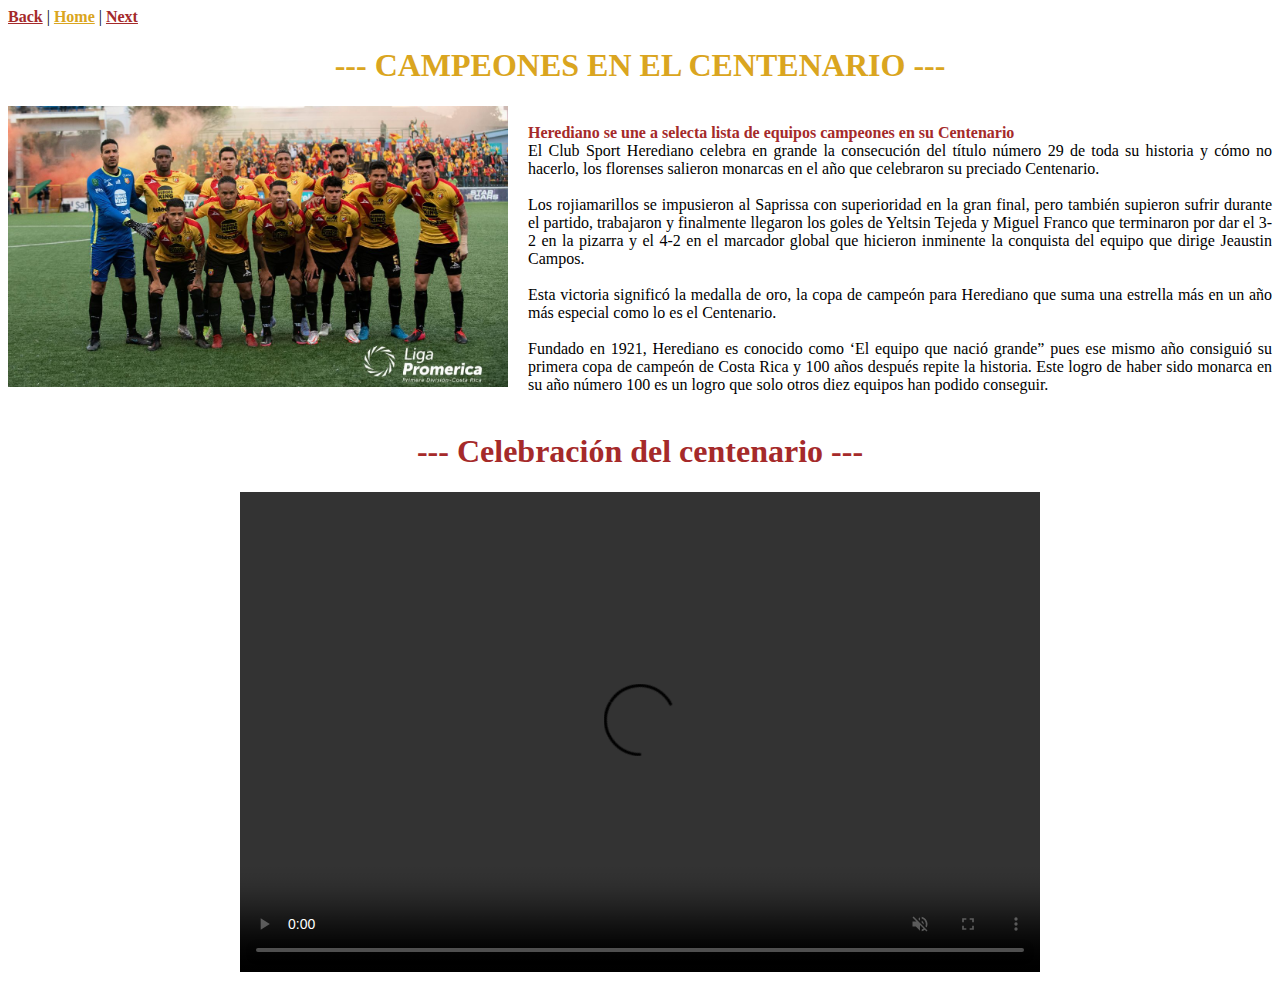
==== Practica2_SantiagoOrozco/src/main/resources/static/centenario.html @ 21f7beb1 "Página finalizada" ====
<!DOCTYPE html>
<!--
Click nbfs://nbhost/SystemFileSystem/Templates/Licenses/license-default.txt to change this license
Click nbfs://nbhost/SystemFileSystem/Templates/Other/html.html to edit this template
-->
<html>
    <head>
        <title>Centenario</title>
        <meta charset="UTF-8">
        <meta name="viewport" content="width=device-width, initial-scale=1.0">
    </head>
    <body>
        <a href="plantilla.html" style="color: brown; font-weight: bold;">Back</a> |
        <a href="home.html" style="color: goldenrod; font-weight: bold;">Home</a> |
        <a href="sorteo.html" style="color: brown; font-weight: bold;">Next</a><br>
        
        <h1 style="color: goldenrod; text-align: center"> --- CAMPEONES EN EL CENTENARIO --- </h1>
        <img src="images/plantilla.jpg" alt="Plantilla"
             style="float: left; width: 500px; height: auto; margin-right: 20px;">
        <br>
        <div style="color: brown; font-weight: bold;">
            Herediano se une a selecta lista de equipos campeones en su Centenario
        </div>
        <div style="text-align: justify;">
            El Club Sport Herediano celebra en grande la consecución del título número 29 de toda su historia y cómo no hacerlo, los florenses salieron monarcas en el año que celebraron su preciado Centenario.
        </div>
        <br>
        <div style="text-align: justify;">
            Los rojiamarillos se impusieron al Saprissa con superioridad en la gran final, pero también supieron sufrir durante el partido, trabajaron y finalmente llegaron los goles de Yeltsin Tejeda y Miguel Franco que terminaron por dar el 3-2 en la pizarra y el 4-2 en el marcador global que hicieron inminente la conquista del equipo que dirige Jeaustin Campos.
        </div>
        <br>
        <div style="text-align: justify;">
            Esta victoria significó la medalla de oro, la copa de campeón para Herediano que suma una estrella más en un año más especial como lo es el Centenario.
        </div>
        <br> 
        <div style="text-align: justify;">
            Fundado en 1921, Herediano es conocido como ‘El equipo que nació grande” pues ese mismo año consiguió su primera copa de campeón de Costa Rica y 100 años después repite la historia. Este logro de haber sido monarca en su año número 100 es un logro que solo otros diez equipos han podido conseguir.
        </div>
        <br>
        <h1 style="color: brown; text-align: center"> --- Celebración del centenario ---</h1>
        <section id="contenido">
            <article>
                <figure>
                    <video width="800" height="480" controls autoplay muted style="display: block; margin: 0 auto;">
                        <source src="videos/centenario.mp4" type="video/mp4">
                    </video>
                </figure>
            </article>
        </section>
    </body>
</html>
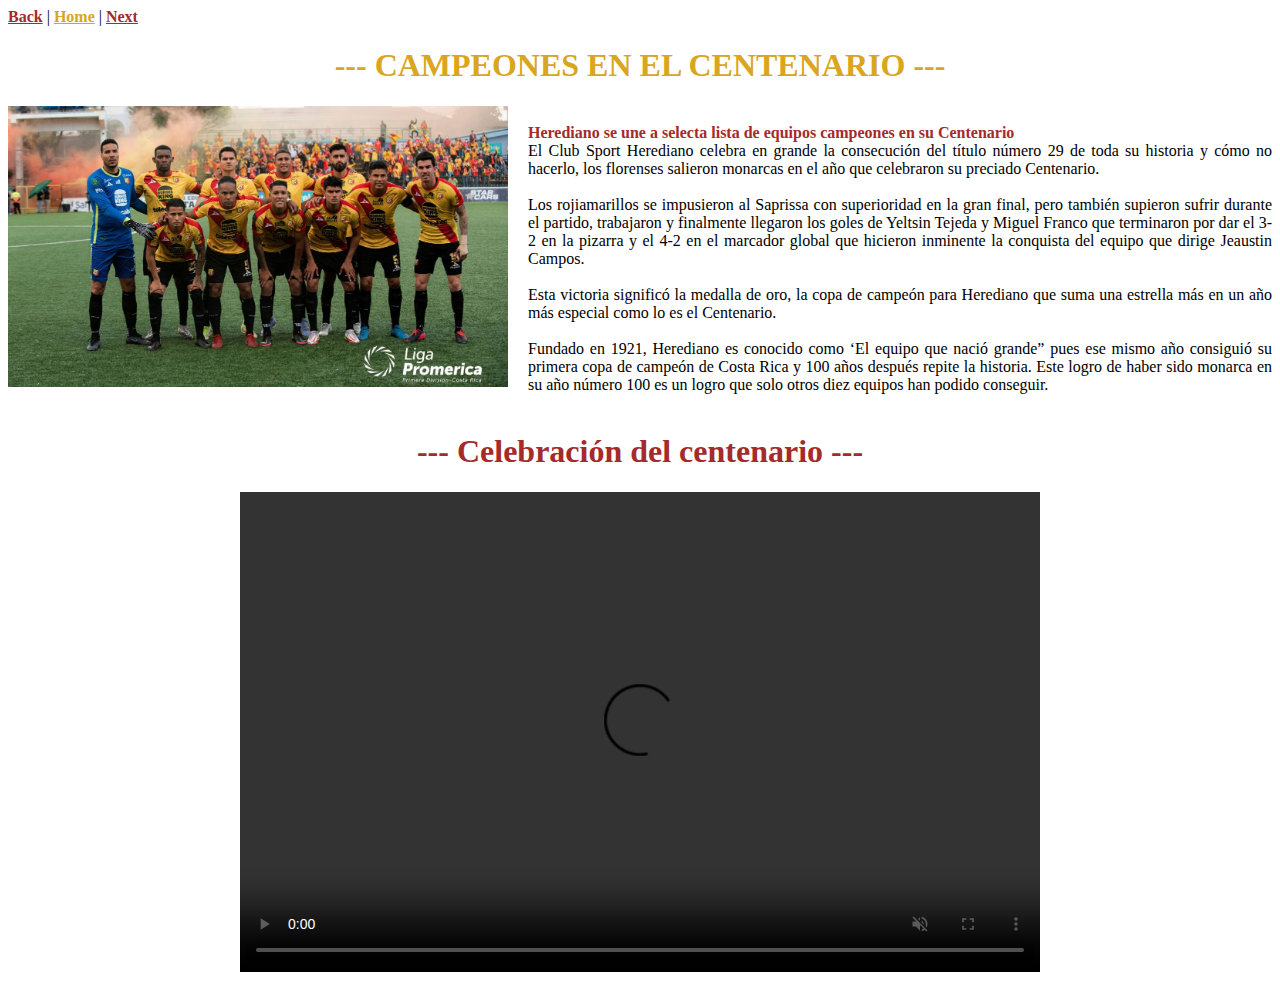
==== commit ff9fbfae: "Bootstrap" ====
--- a/Practica2_SantiagoOrozco/src/main/resources/static/centenario.html
+++ b/Practica2_SantiagoOrozco/src/main/resources/static/centenario.html
@@ -11,7 +11,7 @@
     </head>
     <body>
         <a href="plantilla.html" style="color: brown; font-weight: bold;">Back</a> |
-        <a href="home.html" style="color: goldenrod; font-weight: bold;">Home</a> |
+        <a href="index.html" style="color: goldenrod; font-weight: bold;">Home</a> |
         <a href="sorteo.html" style="color: brown; font-weight: bold;">Next</a><br>
         
         <h1 style="color: goldenrod; text-align: center"> --- CAMPEONES EN EL CENTENARIO --- </h1>
